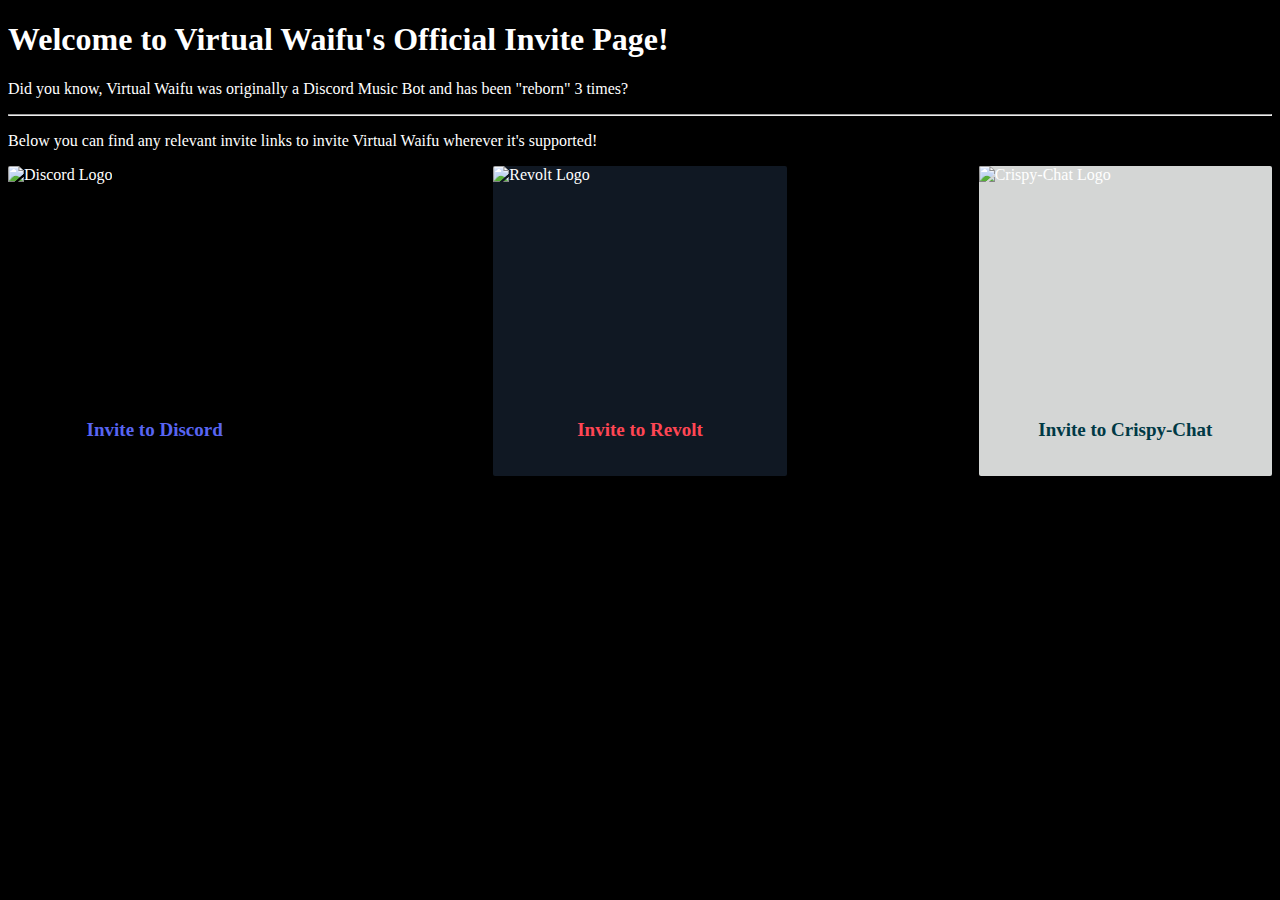
==== invite/index.html @ 32e63459 "Fix: new URL" ====
<!DOCTYPE html>
<html lang="en">
<head>
    <meta charset="UTF-8">
    <meta http-equiv="X-UA-Compatible" content="IE=edge">
    <meta name="viewport" content="width=device-width, initial-scale=1.0">
    <title>Virtual Waifu's Official Invite!</title>
</head>
<body style="background-color: black; color: white;">
    <h1>Welcome to Virtual Waifu's Official Invite Page!</h1>
    <p>Did you know, Virtual Waifu was originally a Discord Music Bot and has been "reborn" 3 times?</p>
    <hr>
    <p>Below you can find any relevant invite links to invite Virtual Waifu wherever it's supported!</p>
    <div class="invites" style="gap: 12rem; display: grid; grid-auto-rows: 1fr; grid-template-columns: repeat(auto-fill, minmax(240px, 1fr));">
        <div title="Invite Virtual Waifu to Discord!" onclick="location.href='https://discord.com/oauth2/authorize?client_id=895251019603259403&permissions=67579079&scope=bot';">
            <div style="height: 100%; display: flex; user-select: none; flex-direction: column; overflow: hidden; border-radius: 2px; font-weight: 500; cursor: pointer;">
                <div style="height: 210px; overflow: hidden; background-color: black;">
                    <img src="https://assets-global.website-files.com/6257adef93867e50d84d30e2/636e0a69f118df70ad7828d4_icon_clyde_blurple_RGB.svg" alt="Discord Logo" style="width: 100%; height: 100%; object-fit: contain; border: medium none;">
                </div>
                <div style="-moz-box-flex: 1; flex-grow: 1; background-color: black; color: #5865F2;">
                    <div style="height: 100%; display: flex; flex-direction: column; gap: 11px; padding: 24px 16px 16px;">
                        <p style="font-weight: 700; font-size: 19px; gap: 4px; display: flex; -moz-box-align: center; align-items: center; -moz-box-pack: center; justify-content: center;">Invite to Discord</p>
                    </div>
                </div>
            </div>
        </div>
        <div title="Invite Virtual Waifu to Revolt!" onclick="location.href='https://app.revolt.chat/bot/01FWVFN7XYSJQ6BWE8SPJKHGRQ';">
            <div style="height: 100%; display: flex; user-select: none; flex-direction: column; overflow: hidden; border-radius: 2px; font-weight: 500; cursor: pointer;">
                <div style="height: 210px; overflow: hidden; background-color: #101823;">
                    <img src="https://autumn.revolt.chat/icons/gtc0gJE2S3RvuDhrl2-JeakvgbqEGr2acvBnRTTh6k" alt="Revolt Logo" style="width: 100%; height: 100%; object-fit: contain; border: medium none;">
                </div>
                <div style="-moz-box-flex: 1; flex-grow: 1; background-color: #101823; color: #ff4654;">
                    <div style="height: 100%; display: flex; flex-direction: column; gap: 11px; padding: 24px 16px 16px;">
                        <p style="font-weight: 700; font-size: 19px; gap: 4px; display: flex; -moz-box-align: center; align-items: center; -moz-box-pack: center; justify-content: center;">Invite to Revolt</p>
                    </div>
                </div>
            </div>
        </div>
        <div title="Invite Virtual Waifu to Crispy-Chat!" onclick="location.href='https://common-codes.github.io/crispy-nightly/bot/invite/virtualwaifu';">
            <div style="height: 100%; display: flex; user-select: none; flex-direction: column; overflow: hidden; border-radius: 2px; font-weight: 500; cursor: pointer;">
                <div style="height: 210px; overflow: hidden; background-color: #d4d6d5;">
                    <img src="https://tallerthanshort.github.io/ut3.ggpht/icons/crispy.png" alt="Crispy-Chat Logo" style="width: 100%; height: 100%; object-fit: contain; border: medium none;">
                </div>
                <div style="-moz-box-flex: 1; flex-grow: 1; background-color: #d4d6d5; color: #003945;;">
                    <div style="height: 100%; display: flex; flex-direction: column; gap: 11px; padding: 24px 16px 16px;">
                        <p style="font-weight: 700; font-size: 19px; gap: 4px; display: flex; -moz-box-align: center; align-items: center; -moz-box-pack: center; justify-content: center;">Invite to Crispy-Chat</p>
                    </div>
                </div>
            </div>
        </div>
    </div>
</body>
</html>
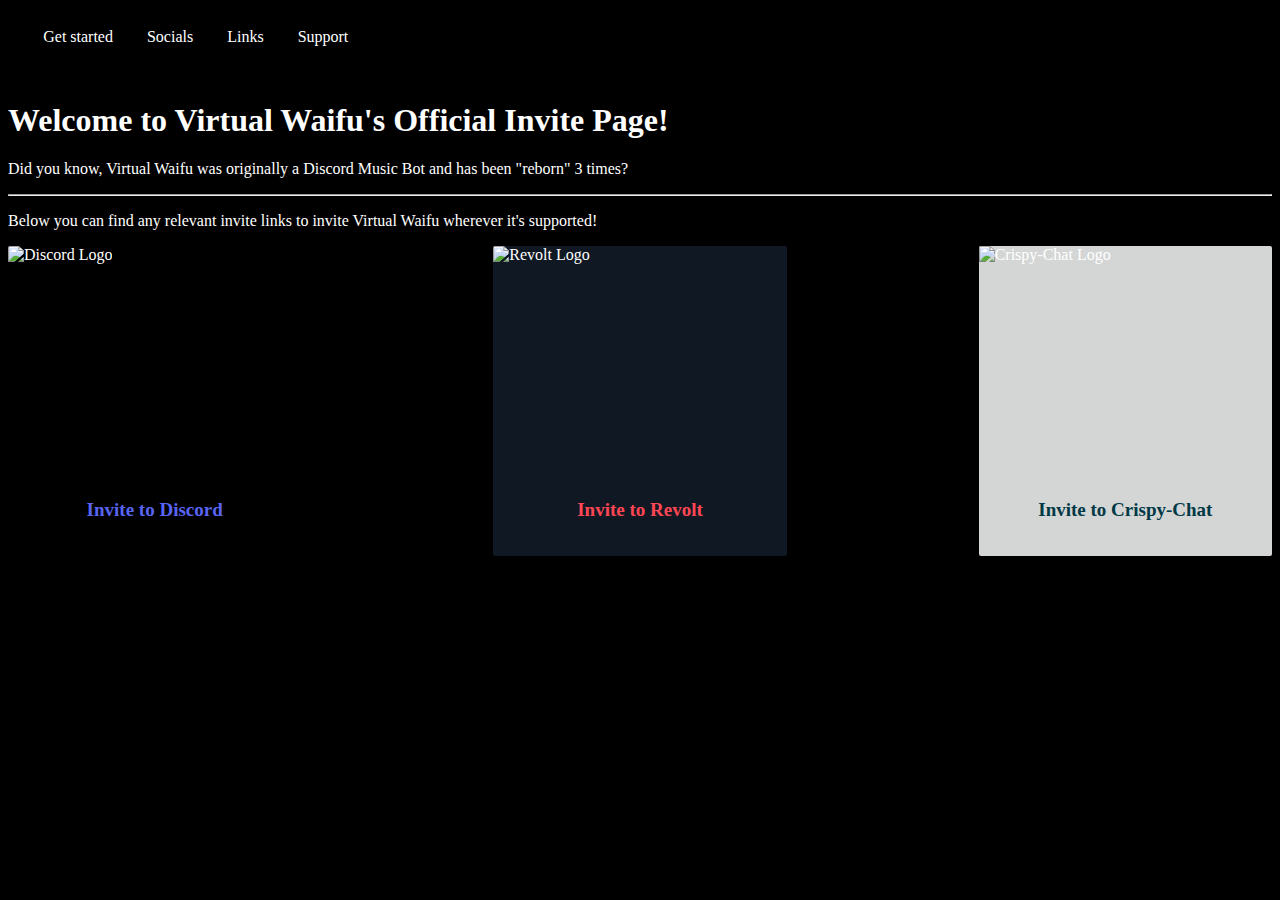
==== commit cd64f9de: "404 | Waifu Bot Found!" ====
--- a/invite/index.html
+++ b/invite/index.html
@@ -5,8 +5,80 @@
     <meta http-equiv="X-UA-Compatible" content="IE=edge">
     <meta name="viewport" content="width=device-width, initial-scale=1.0">
     <title>Virtual Waifu's Official Invite!</title>
+    <style>
+        a{
+            color: aqua;
+        }
+        .dropbtn {
+            cursor: pointer;
+            background-color: black;
+            color: white;
+            padding: 15px;
+            font-size: 16px;
+            border: none;
+            }
+        .dropdown {
+            cursor: default;
+            position: relative;
+            display: inline-block;
+            }
+
+        .dropdown-content {
+        display: none;
+        position: absolute;
+        background-color: black;
+        min-width: 135px;
+        box-shadow: 0px 8px 16px 0px rgba(0,0,0,0.2);
+        z-index: 1;
+        }
+
+        .dropdown-content a {
+        color: white;
+        padding: 12px 16px;
+        text-decoration: none;
+        display: block;
+        }
+        .dropdown-content a:hover {background-color: #ddd; color: black;}
+
+        .dropdown:hover .dropdown-content {display: block;}
+
+        .dropdown:hover .dropbtn {/*background-color: rgb(0, 0, 0);*/  background-color: #ddd; color: black;}
+    </style>
 </head>
 <body style="background-color: black; color: white;">
+    <div class="navbar" style="width: 100%; height: 32px; padding: 1.6%; cursor: default;">
+        <div class="dropdown">
+            <span class="dropbtn">Get started</span>
+            <div class="dropdown-content">
+                <a href="/">Home</a>
+                <a href="./invite/">Invite</a>
+                <a href="./bot/setup/">Setup</a>
+                <a href="./bot/commands/">Commands</a>
+            </div>
+        </div>
+        <div class="dropdown">
+            <span class="dropbtn">Socials</span>
+            <div class="dropdown-content">
+                <a href="https://discord.gg/Hf3ECU7DRv">Discord</a>
+                <a href="https://rvlt.gg/E1GKAxh8">Revolt</a>
+                <a href="https://common-codes.github.io/crispy/app/invite/?code=creak">Crispy-Chat</a>
+            </div>
+        </div>
+        <div class="dropdown">
+            <span class="dropbtn">Links</span>
+            <div class="dropdown-content">
+                <a href="./legal/privacy/">Privacy Policy</a>
+                <a href="./legal/terms/">AUP</a>
+                <a href="./legal/datareq/">Request Data</a>
+            </div>
+        </div>
+        <div class="dropdown">
+            <span class="dropbtn">Support</span>
+            <div class="dropdown-content">
+                <a href="/">Coming Soon!</a>
+            </div>
+        </div>
+    </div>
     <h1>Welcome to Virtual Waifu's Official Invite Page!</h1>
     <p>Did you know, Virtual Waifu was originally a Discord Music Bot and has been "reborn" 3 times?</p>
     <hr>
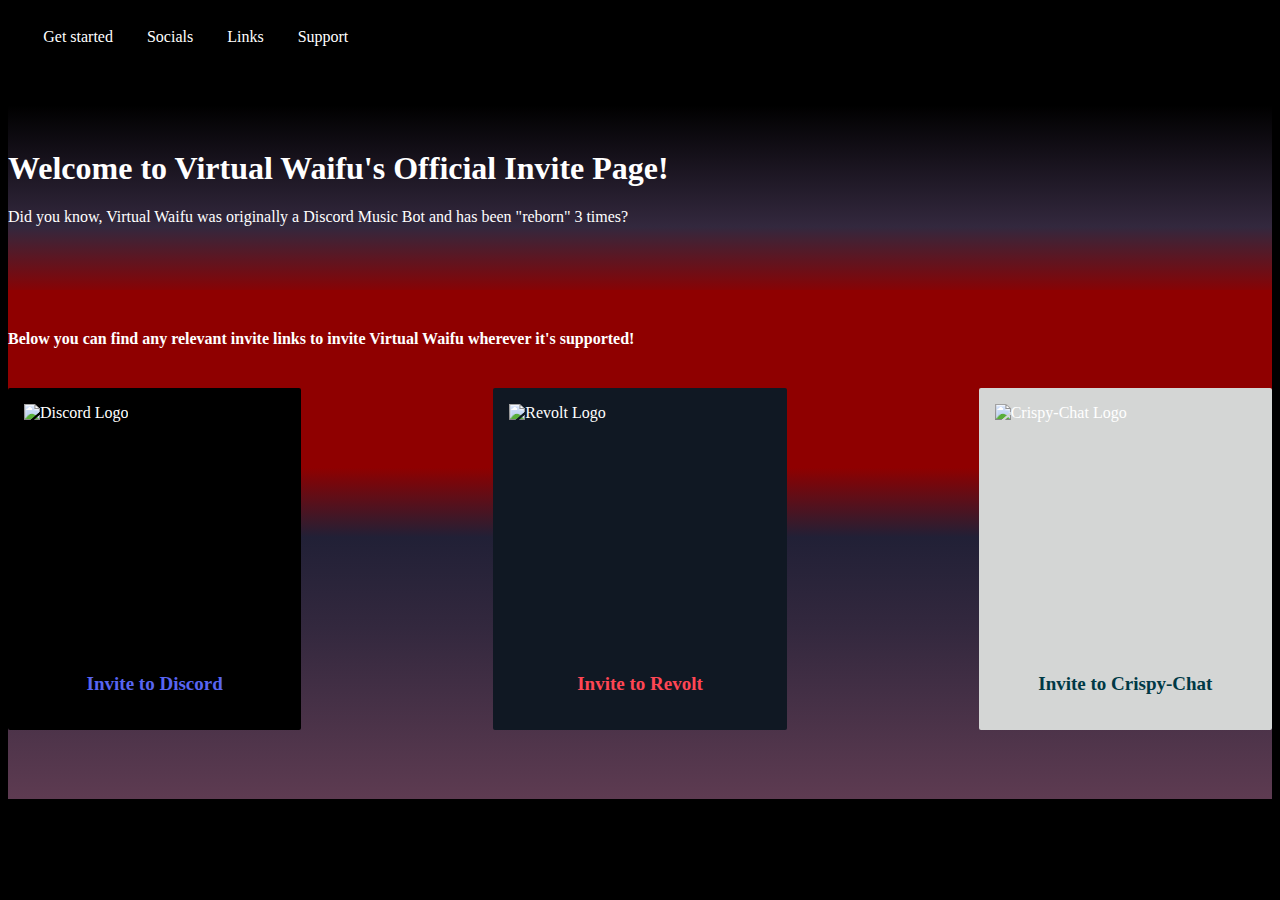
==== commit 8fc258f9: "Patch: Fix CSS +more" ====
--- a/invite/index.html
+++ b/invite/index.html
@@ -4,7 +4,14 @@
     <meta charset="UTF-8">
     <meta http-equiv="X-UA-Compatible" content="IE=edge">
     <meta name="viewport" content="width=device-width, initial-scale=1.0">
-    <title>Virtual Waifu's Official Invite!</title>
+    <title>Virtual Waifu | Multipurpose Waifu Bot</title>
+    <meta name="description" content="An all-in-one multipurpose bot for Discord, Revolt and Crispy-Chat | Virtual Waifu.">
+    <meta property="og:locale" content="en">
+    <meta property="og:site_name" content="Official Invite | Virtual Waifu's Website">
+    <meta property="og:title" content="Virtual Waifu's Official Invite Links">
+    <meta property="og:image" content="https://cdn.discordapp.com/app-icons/895251019603259403/b3bcfcea2adb0bd89d91576432a89781.webp?size=320">
+    <meta property="og:description" content="A simple page where you can invite Virtual Waifu!">
+    <link rel="icon" href="https://cdn.discordapp.com/avatars/895251019603259403/faf3cbac0ecfdc1632bd15c6648a06b1.webp" data-react-helmet="true">
     <style>
         a{
             color: aqua;
@@ -27,7 +34,7 @@
         display: none;
         position: absolute;
         background-color: black;
-        min-width: 135px;
+        min-width: 150px;
         box-shadow: 0px 8px 16px 0px rgba(0,0,0,0.2);
         z-index: 1;
         }
@@ -38,22 +45,22 @@
         text-decoration: none;
         display: block;
         }
-        .dropdown-content a:hover {background-color: #ddd; color: black;}
+        .dropdown-content a:hover {background-color: rgb(245, 246, 247); color: rgb(98, 61, 83);}
 
         .dropdown:hover .dropdown-content {display: block;}
 
-        .dropdown:hover .dropbtn {/*background-color: rgb(0, 0, 0);*/  background-color: #ddd; color: black;}
+        .dropdown:hover .dropbtn {background-color: rgb(245, 246, 247); color: black;}
     </style>
 </head>
-<body style="background-color: black; color: white;">
+<body style="background-color: black; color: white; overflow-x: hidden;">
     <div class="navbar" style="width: 100%; height: 32px; padding: 1.6%; cursor: default;">
         <div class="dropdown">
             <span class="dropbtn">Get started</span>
             <div class="dropdown-content">
                 <a href="/">Home</a>
-                <a href="./invite/">Invite</a>
-                <a href="./bot/setup/">Setup</a>
-                <a href="./bot/commands/">Commands</a>
+                <a href="./">Invite</a>
+                <a href="../bot/setup/">Setup</a>
+                <a href="../bot/commands/">Commands</a>
             </div>
         </div>
         <div class="dropdown">
@@ -67,55 +74,59 @@
         <div class="dropdown">
             <span class="dropbtn">Links</span>
             <div class="dropdown-content">
-                <a href="./legal/privacy/">Privacy Policy</a>
-                <a href="./legal/terms/">AUP</a>
-                <a href="./legal/datareq/">Request Data</a>
+                <a href="../legal/privacy/">Privacy Policy</a>
+                <a href="../legal/terms/">AUP</a>
+                <a href="../legal/datareq/">Request Data</a>
             </div>
         </div>
         <div class="dropdown">
             <span class="dropbtn">Support</span>
             <div class="dropdown-content">
-                <a href="/">Coming Soon!</a>
+                <a href="https://discord.gg/Hf3ECU7DRv">Discord Support Server</a>
+                <a href="https://rvlt.gg/E1GKAxh8">Revolt Support Server</a>
             </div>
         </div>
     </div>
-    <h1>Welcome to Virtual Waifu's Official Invite Page!</h1>
-    <p>Did you know, Virtual Waifu was originally a Discord Music Bot and has been "reborn" 3 times?</p>
-    <hr>
-    <p>Below you can find any relevant invite links to invite Virtual Waifu wherever it's supported!</p>
-    <div class="invites" style="gap: 12rem; display: grid; grid-auto-rows: 1fr; grid-template-columns: repeat(auto-fill, minmax(240px, 1fr));">
-        <div title="Invite Virtual Waifu to Discord!" onclick="location.href='https://discord.com/oauth2/authorize?client_id=895251019603259403&permissions=67579079&scope=bot';">
-            <div style="height: 100%; display: flex; user-select: none; flex-direction: column; overflow: hidden; border-radius: 2px; font-weight: 500; cursor: pointer;">
-                <div style="height: 210px; overflow: hidden; background-color: black;">
-                    <img src="https://assets-global.website-files.com/6257adef93867e50d84d30e2/636e0a69f118df70ad7828d4_icon_clyde_blurple_RGB.svg" alt="Discord Logo" style="width: 100%; height: 100%; object-fit: contain; border: medium none;">
-                </div>
-                <div style="-moz-box-flex: 1; flex-grow: 1; background-color: black; color: #5865F2;">
-                    <div style="height: 100%; display: flex; flex-direction: column; gap: 11px; padding: 24px 16px 16px;">
-                        <p style="font-weight: 700; font-size: 19px; gap: 4px; display: flex; -moz-box-align: center; align-items: center; -moz-box-pack: center; justify-content: center;">Invite to Discord</p>
+    <div style="width: 100%; z-index: 0; position: relative; background: linear-gradient(rgb(0, 0, 0) 1.6%, rgb(51, 40, 62) 66.41%, rgb(143, 0, 0) 103.41%, rgb(245, 246, 247) 132.18%); padding-bottom: 3rem;">
+        <h1 style="padding-top: 3rem;">Welcome to Virtual Waifu's Official Invite Page!</h1>
+        <p>Did you know, Virtual Waifu was originally a Discord Music Bot and has been "reborn" 3 times?</p>
+    </div>
+    <div style="width: 100%; z-index: 0; position: relative; background: linear-gradient(rgb(143, 0, 0) 34.9%, rgb(33, 32, 54) 48.6%, rgb(51, 40, 62) 66.41%, rgb(98, 61, 83) 103.41%, rgb(140, 81, 102) 132.18%); padding-top: 2.5rem; padding-bottom: 4.3rem;">
+        <b>Below you can find any relevant invite links to invite Virtual Waifu wherever it's supported!</b>
+        <div class="invites" style="padding-top: 2.5rem; gap: 12rem; display: grid; grid-auto-rows: 1fr; grid-template-columns: repeat(auto-fill, minmax(240px, 1fr));">
+            <div title="Invite Virtual Waifu to Discord!" onclick="location.href='https://discord.com/oauth2/authorize?client_id=895251019603259403&permissions=67579079&scope=bot';">
+                <div style="height: 100%; display: flex; user-select: none; flex-direction: column; overflow: hidden; border-radius: 2px; font-weight: 500; cursor: pointer;">
+                    <div style="height: 210px; overflow: hidden; background-color: black; padding: 1rem;">
+                        <img src="https://assets-global.website-files.com/6257adef93867e50d84d30e2/636e0a69f118df70ad7828d4_icon_clyde_blurple_RGB.svg" alt="Discord Logo" style="width: 100%; height: 100%; object-fit: contain; border: medium none;">
+                    </div>
+                    <div style="-moz-box-flex: 1; flex-grow: 1; background-color: black; color: #5865F2;">
+                        <div style="height: 100%; display: flex; flex-direction: column; gap: 11px; padding: 24px 16px 16px;">
+                            <p style="font-weight: 700; font-size: 19px; gap: 4px; display: flex; -moz-box-align: center; align-items: center; -moz-box-pack: center; justify-content: center;">Invite to Discord</p>
+                        </div>
                     </div>
                 </div>
             </div>
-        </div>
-        <div title="Invite Virtual Waifu to Revolt!" onclick="location.href='https://app.revolt.chat/bot/01FWVFN7XYSJQ6BWE8SPJKHGRQ';">
-            <div style="height: 100%; display: flex; user-select: none; flex-direction: column; overflow: hidden; border-radius: 2px; font-weight: 500; cursor: pointer;">
-                <div style="height: 210px; overflow: hidden; background-color: #101823;">
-                    <img src="https://autumn.revolt.chat/icons/gtc0gJE2S3RvuDhrl2-JeakvgbqEGr2acvBnRTTh6k" alt="Revolt Logo" style="width: 100%; height: 100%; object-fit: contain; border: medium none;">
-                </div>
-                <div style="-moz-box-flex: 1; flex-grow: 1; background-color: #101823; color: #ff4654;">
-                    <div style="height: 100%; display: flex; flex-direction: column; gap: 11px; padding: 24px 16px 16px;">
-                        <p style="font-weight: 700; font-size: 19px; gap: 4px; display: flex; -moz-box-align: center; align-items: center; -moz-box-pack: center; justify-content: center;">Invite to Revolt</p>
+            <div title="Invite Virtual Waifu to Revolt!" onclick="location.href='https://app.revolt.chat/bot/01FWVFN7XYSJQ6BWE8SPJKHGRQ';">
+                <div style="height: 100%; display: flex; user-select: none; flex-direction: column; overflow: hidden; border-radius: 2px; font-weight: 500; cursor: pointer;">
+                    <div style="height: 210px; overflow: hidden; background-color: #101823; padding: 1rem;">
+                        <img src="https://autumn.revolt.chat/icons/gtc0gJE2S3RvuDhrl2-JeakvgbqEGr2acvBnRTTh6k" alt="Revolt Logo" style="width: 100%; height: 100%; object-fit: contain; border: medium none;">
+                    </div>
+                    <div style="-moz-box-flex: 1; flex-grow: 1; background-color: #101823; color: #ff4654;">
+                        <div style="height: 100%; display: flex; flex-direction: column; gap: 11px; padding: 24px 16px 16px;">
+                            <p style="font-weight: 700; font-size: 19px; gap: 4px; display: flex; -moz-box-align: center; align-items: center; -moz-box-pack: center; justify-content: center;">Invite to Revolt</p>
+                        </div>
                     </div>
                 </div>
             </div>
-        </div>
-        <div title="Invite Virtual Waifu to Crispy-Chat!" onclick="location.href='https://common-codes.github.io/crispy-nightly/bot/invite/virtualwaifu';">
-            <div style="height: 100%; display: flex; user-select: none; flex-direction: column; overflow: hidden; border-radius: 2px; font-weight: 500; cursor: pointer;">
-                <div style="height: 210px; overflow: hidden; background-color: #d4d6d5;">
-                    <img src="https://tallerthanshort.github.io/ut3.ggpht/icons/crispy.png" alt="Crispy-Chat Logo" style="width: 100%; height: 100%; object-fit: contain; border: medium none;">
-                </div>
-                <div style="-moz-box-flex: 1; flex-grow: 1; background-color: #d4d6d5; color: #003945;;">
-                    <div style="height: 100%; display: flex; flex-direction: column; gap: 11px; padding: 24px 16px 16px;">
-                        <p style="font-weight: 700; font-size: 19px; gap: 4px; display: flex; -moz-box-align: center; align-items: center; -moz-box-pack: center; justify-content: center;">Invite to Crispy-Chat</p>
+            <div title="Invite Virtual Waifu to Crispy-Chat!" onclick="location.href='https://common-codes.github.io/crispy-nightly/bot/invite/virtualwaifu';">
+                <div style="height: 100%; display: flex; user-select: none; flex-direction: column; overflow: hidden; border-radius: 2px; font-weight: 500; cursor: pointer;">
+                    <div style="height: 210px; overflow: hidden; background-color: #d4d6d5; padding: 1rem;">
+                        <img src="https://tallerthanshort.github.io/ut3.ggpht/icons/crispy.png" alt="Crispy-Chat Logo" style="width: 100%; height: 100%; object-fit: contain; border: medium none;">
+                    </div>
+                    <div style="-moz-box-flex: 1; flex-grow: 1; background-color: #d4d6d5; color: #003945;;">
+                        <div style="height: 100%; display: flex; flex-direction: column; gap: 11px; padding: 24px 16px 16px;">
+                            <p style="font-weight: 700; font-size: 19px; gap: 4px; display: flex; -moz-box-align: center; align-items: center; -moz-box-pack: center; justify-content: center;">Invite to Crispy-Chat</p>
+                        </div>
                     </div>
                 </div>
             </div>
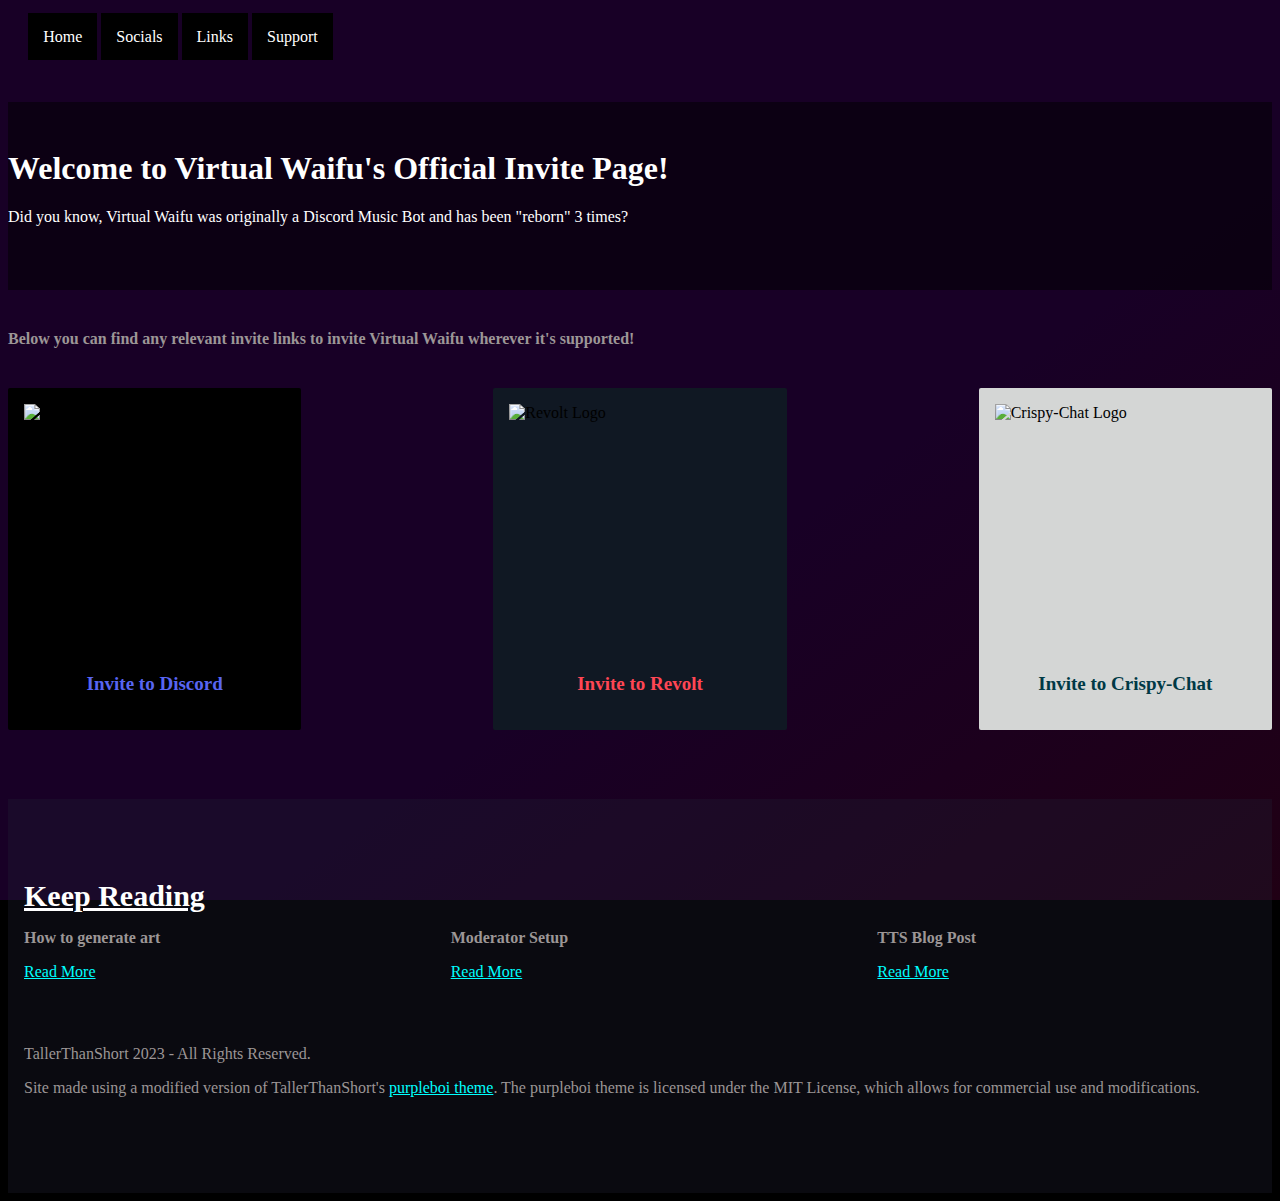
==== commit 3660eeef: "Patch: Mobile Support + more" ====
--- a/invite/index.html
+++ b/invite/index.html
@@ -51,16 +51,17 @@
 
         .dropdown:hover .dropbtn {background-color: rgb(245, 246, 247); color: black;}
     </style>
+    <link rel="stylesheet" href="../purpleboi.css">
 </head>
-<body style="background-color: black; color: white; overflow-x: hidden;">
-    <div class="navbar" style="width: 100%; height: 32px; padding: 1.6%; cursor: default;">
+<body class="background-primary" style="overflow-x: hidden;">
+    <div class="navbar" style="width: 98%; height: 32px; padding: 1.6%; cursor: default;">
         <div class="dropdown">
-            <span class="dropbtn">Get started</span>
+            <span class="dropbtn">Home</span>
             <div class="dropdown-content">
                 <a href="/">Home</a>
-                <a href="./">Invite</a>
-                <a href="../bot/setup/">Setup</a>
-                <a href="../bot/commands/">Commands</a>
+                <a href="https://virtualwaifubot.com/invite/">Invite</a>
+                <a href="https://virtualwaifubot.com/bot/setup/">Setup</a>
+                <a href="https://virtualwaifubot.com/bot/commands/">Commands</a>
             </div>
         </div>
         <div class="dropdown">
@@ -74,9 +75,9 @@
         <div class="dropdown">
             <span class="dropbtn">Links</span>
             <div class="dropdown-content">
-                <a href="../legal/privacy/">Privacy Policy</a>
-                <a href="../legal/terms/">AUP</a>
-                <a href="../legal/datareq/">Request Data</a>
+                <a href="https://virtualwaifubot.com/legal/privacy/">Privacy Policy</a>
+                <a href="https://virtualwaifubot.com/legal/terms/">AUP</a>
+                <a href="https://virtualwaifubot.com/legal/datareq/">Request Data</a>
             </div>
         </div>
         <div class="dropdown">
@@ -87,12 +88,12 @@
             </div>
         </div>
     </div>
-    <div style="width: 100%; z-index: 0; position: relative; background: linear-gradient(rgb(0, 0, 0) 1.6%, rgb(51, 40, 62) 66.41%, rgb(143, 0, 0) 103.41%, rgb(245, 246, 247) 132.18%); padding-bottom: 3rem;">
-        <h1 style="padding-top: 3rem;">Welcome to Virtual Waifu's Official Invite Page!</h1>
-        <p>Did you know, Virtual Waifu was originally a Discord Music Bot and has been "reborn" 3 times?</p>
+    <div style="width: 100%; z-index: 0; position: relative; padding-bottom: 3rem; background-color: rgba(0,0,0,0.5);">
+        <h1 class="primary-text" style="padding-top: 3rem;">Welcome to Virtual Waifu's Official Invite Page!</h1>
+        <p class="primary-text">Did you know, Virtual Waifu was originally a Discord Music Bot and has been "reborn" 3 times?</p>
     </div>
-    <div style="width: 100%; z-index: 0; position: relative; background: linear-gradient(rgb(143, 0, 0) 34.9%, rgb(33, 32, 54) 48.6%, rgb(51, 40, 62) 66.41%, rgb(98, 61, 83) 103.41%, rgb(140, 81, 102) 132.18%); padding-top: 2.5rem; padding-bottom: 4.3rem;">
-        <b>Below you can find any relevant invite links to invite Virtual Waifu wherever it's supported!</b>
+    <div style="width: 100%; z-index: 0; position: relative; padding-top: 2.5rem; padding-bottom: 4.3rem;">
+        <b class="secondary-text">Below you can find any relevant invite links to invite Virtual Waifu wherever it's supported!</b>
         <div class="invites" style="padding-top: 2.5rem; gap: 12rem; display: grid; grid-auto-rows: 1fr; grid-template-columns: repeat(auto-fill, minmax(240px, 1fr));">
             <div title="Invite Virtual Waifu to Discord!" onclick="location.href='https://discord.com/oauth2/authorize?client_id=895251019603259403&permissions=67579079&scope=bot';">
                 <div style="height: 100%; display: flex; user-select: none; flex-direction: column; overflow: hidden; border-radius: 2px; font-weight: 500; cursor: pointer;">
@@ -132,5 +133,40 @@
             </div>
         </div>
     </div>
+    <div style="padding-top: 5rem; padding-bottom: 5rem; background-color: rgba(33, 32, 54, 0.3); width: 100%; margin-left: auto; margin-right: auto;">
+        <h2 class="primary-text" style="margin-left: 0; margin-right: 0; font-size: 30px; margin: 0; padding-left: 1rem; text-decoration: underline;">Keep Reading</h2>
+        <div class="secondary-text" style="display: grid; gap: 1rem; grid-template-columns: repeat(3,minmax(0,1fr)); padding-top: 1rem;">
+            <div style="padding-left: 1rem;">
+                <div>
+                    <b>How to generate art</b>
+                </div>
+                <div style="padding-top: 1rem;">
+                    <a href="https://virtualwaifubot.com/bot/commands/gen">Read More</a>
+                </div>
+            </div>
+            <div style="padding-left: 1rem;">
+                <div>
+                    <b>Moderator Setup</b>
+                </div>
+                <div style="padding-top: 1rem;">
+                    <a href="https://virtualwaifubot.com/bot/setup/moderator">Read More</a>
+                </div>
+            </div>
+            <div style="padding-left: 1rem;">
+                <div>
+                    <b>TTS Blog Post</b>
+                </div>
+                <div style="padding-top: 1rem;">
+                    <a href="https://tallerthanshort.github.io/entries/?entry=nNgn4PP5CHDwjWOYEvvE">Read More</a>
+                </div>
+            </div>
+        </div>
+        <div style="padding-top: 3rem; padding-left: 1rem;">
+            <div>
+                <p class="secondary-text">TallerThanShort 2023 - All Rights Reserved.</p>
+                <p class="secondary-text">Site made using a modified version of TallerThanShort's <a href="https://github.com/TallerThanShort/cascading-style-sheets/blob/main/purpleboi.css">purpleboi theme</a>. The purpleboi theme is licensed under the MIT License, which allows for commercial use and modifications.</p>
+            </div>
+        </div>
+    </div>
 </body>
 </html>--- a/purpleboi.css
+++ b/purpleboi.css
@@ -0,0 +1,75 @@
+.background-primary {
+    background-color: black;
+    background-image: linear-gradient(to bottom right, rgb(24, 0, 38) 60%, rgb(32, 0, 20) 100%, rgb(51, 0, 81) 60%, rgb(116, 69, 217) 100%);
+    background-repeat: no-repeat;
+    background-attachment: fixed;
+    background-position: center;
+}
+.primary-text {
+    color: rgb(255, 255, 255);
+}
+.secondary-text {
+    color: rgb(156, 150, 150);
+}
+monospace, .monospace {
+    color: rgb(255, 255, 255);
+    padding: .3rem;
+    background: rgb(32, 32, 32);
+    font: 'Courier New', Courier, monospace;
+    border-radius: 6px;
+}
+highlighted, .highlighted {
+    color: rgb(250, 200, 0);
+    background: rgb(0, 0, 0);
+    font-weight: 500;
+    padding: .5rem;
+}
+warning-block, .warning-block, .warning-block ul, .warning-block ol {
+    border-left: 4px solid rgb(250, 250, 0);
+    background: rgb(0, 0, 0);
+    padding: 10px 9px 6px 10px;
+    border-radius: 0px 10px 10px 0px;
+}
+.warning-block ul li:before, .warning-block ol li:before {
+    content: "";
+}
+ul, ol {
+    list-style-type: none;
+    list-style-position: outside;
+    margin: none;
+    padding: none;
+}
+li, li::before, li:before {
+    padding-top: 4px;
+    content: "./ ";
+}
+.btn-primary {
+    font-size: 1rem;
+    padding: .5rem .5rem .7rem .7rem;
+    border-radius: 10px;
+    align-items: center;
+    cursor: pointer;
+    border: none;
+    text-transform: uppercase;
+    background-color: rgb(116, 69, 217);
+    transition: background-color 0.8s;
+}
+.btn-secondary {
+    font-size: 1rem;
+    padding: .5rem .5rem .7rem .7rem;
+    border-radius: 10px;
+    align-items: center;
+    cursor: pointer;
+    border: none;
+    text-transform: uppercase;
+    background-color: rgb(32, 0, 20);
+    transition: background-color 0.8s;
+}
+.btn-primary:hover, .btn-secondary:hover {
+    background-color: blueviolet;
+}
+.img-class2 {
+   max-width: 100%;
+   width: auto;
+   height: auto;
+}
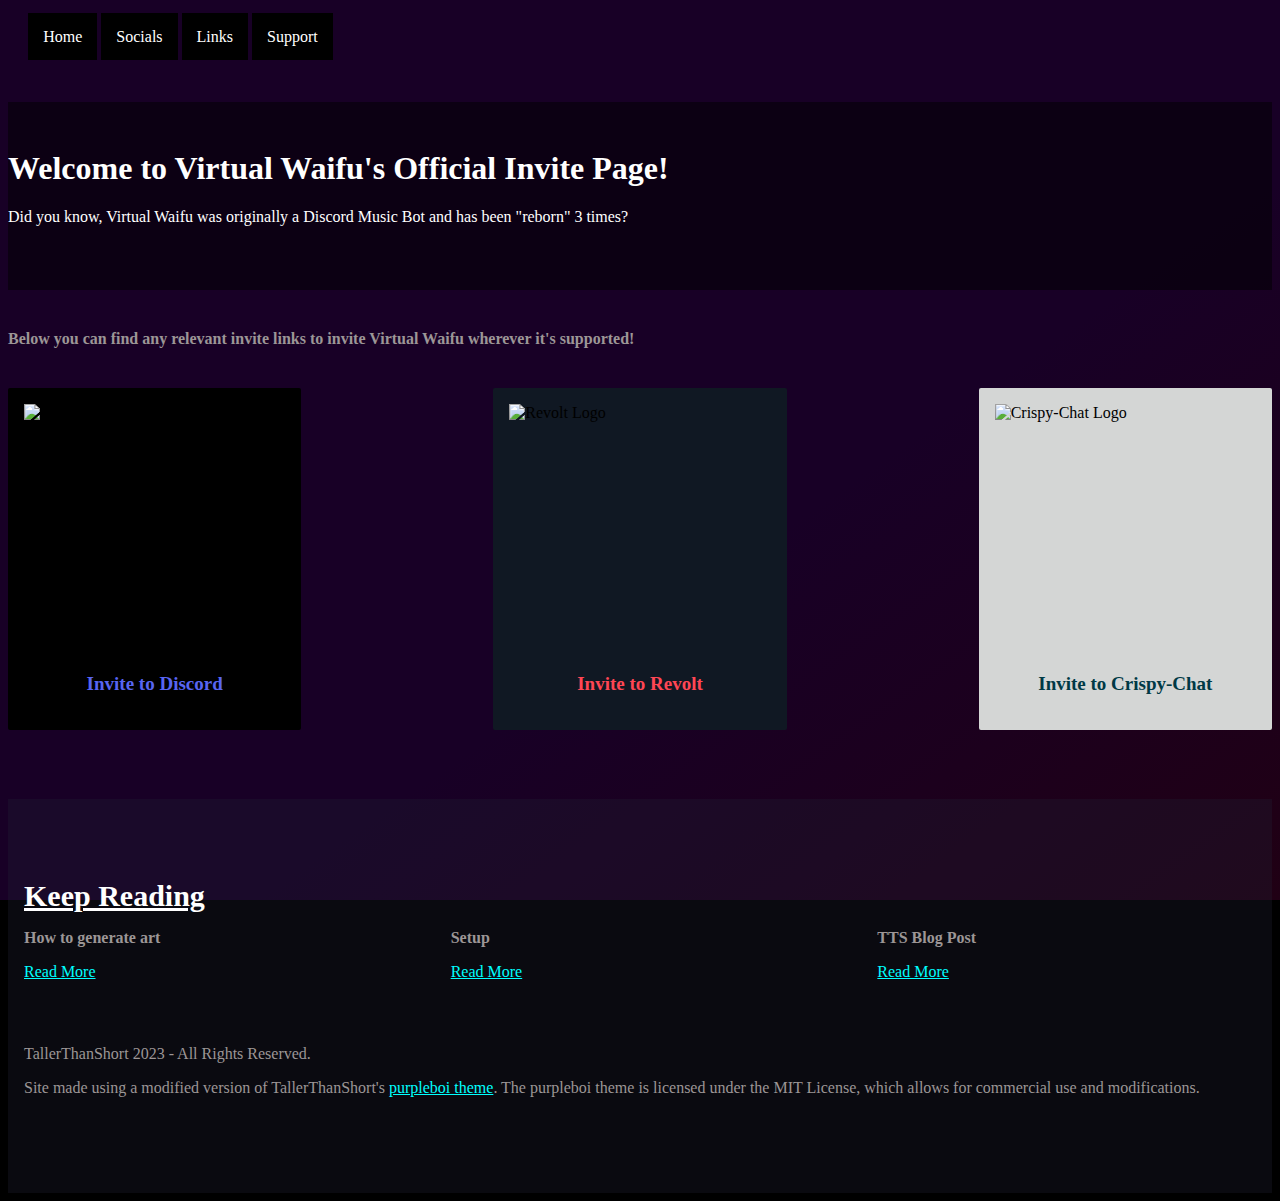
==== commit e996ea60: "Fix: Create setup guide" ====
--- a/invite/index.html
+++ b/invite/index.html
@@ -69,7 +69,7 @@
             <div class="dropdown-content">
                 <a href="https://discord.gg/Hf3ECU7DRv">Discord</a>
                 <a href="https://rvlt.gg/E1GKAxh8">Revolt</a>
-                <a href="https://common-codes.github.io/crispy/app/invite/?code=creak">Crispy-Chat</a>
+                <a href="https://crisp-chat.onrender.com/invite/creak">Crispy-Chat</a>
             </div>
         </div>
         <div class="dropdown">
@@ -95,7 +95,7 @@
     <div style="width: 100%; z-index: 0; position: relative; padding-top: 2.5rem; padding-bottom: 4.3rem;">
         <b class="secondary-text">Below you can find any relevant invite links to invite Virtual Waifu wherever it's supported!</b>
         <div class="invites" style="padding-top: 2.5rem; gap: 12rem; display: grid; grid-auto-rows: 1fr; grid-template-columns: repeat(auto-fill, minmax(240px, 1fr));">
-            <div title="Invite Virtual Waifu to Discord!" onclick="location.href='https://discord.com/oauth2/authorize?client_id=895251019603259403&permissions=67579079&scope=bot';">
+            <div title="Invite Virtual Waifu to Discord!" onclick="location.href='https://discord.com/oauth2/authorize?client_id=895251019603259403&permissions=36283920796742&scope=applications.commands%20bot';">
                 <div style="height: 100%; display: flex; user-select: none; flex-direction: column; overflow: hidden; border-radius: 2px; font-weight: 500; cursor: pointer;">
                     <div style="height: 210px; overflow: hidden; background-color: black; padding: 1rem;">
                         <img src="https://assets-global.website-files.com/6257adef93867e50d84d30e2/636e0a69f118df70ad7828d4_icon_clyde_blurple_RGB.svg" alt="Discord Logo" style="width: 100%; height: 100%; object-fit: contain; border: medium none;">
@@ -119,7 +119,7 @@
                     </div>
                 </div>
             </div>
-            <div title="Invite Virtual Waifu to Crispy-Chat!" onclick="location.href='https://common-codes.github.io/crispy-nightly/bot/invite/virtualwaifu';">
+            <div title="Invite Virtual Waifu to Crispy-Chat!" onclick="location.href='https://crisp-chat.onrender.com/bot/virtualwaifu';">
                 <div style="height: 100%; display: flex; user-select: none; flex-direction: column; overflow: hidden; border-radius: 2px; font-weight: 500; cursor: pointer;">
                     <div style="height: 210px; overflow: hidden; background-color: #d4d6d5; padding: 1rem;">
                         <img src="https://tallerthanshort.github.io/ut3.ggpht/icons/crispy.png" alt="Crispy-Chat Logo" style="width: 100%; height: 100%; object-fit: contain; border: medium none;">
@@ -146,10 +146,10 @@
             </div>
             <div style="padding-left: 1rem;">
                 <div>
-                    <b>Moderator Setup</b>
+                    <b>Setup</b>
                 </div>
                 <div style="padding-top: 1rem;">
-                    <a href="https://virtualwaifubot.com/bot/setup/moderator">Read More</a>
+                    <a href="https://virtualwaifubot.com/bot/setup">Read More</a>
                 </div>
             </div>
             <div style="padding-left: 1rem;">
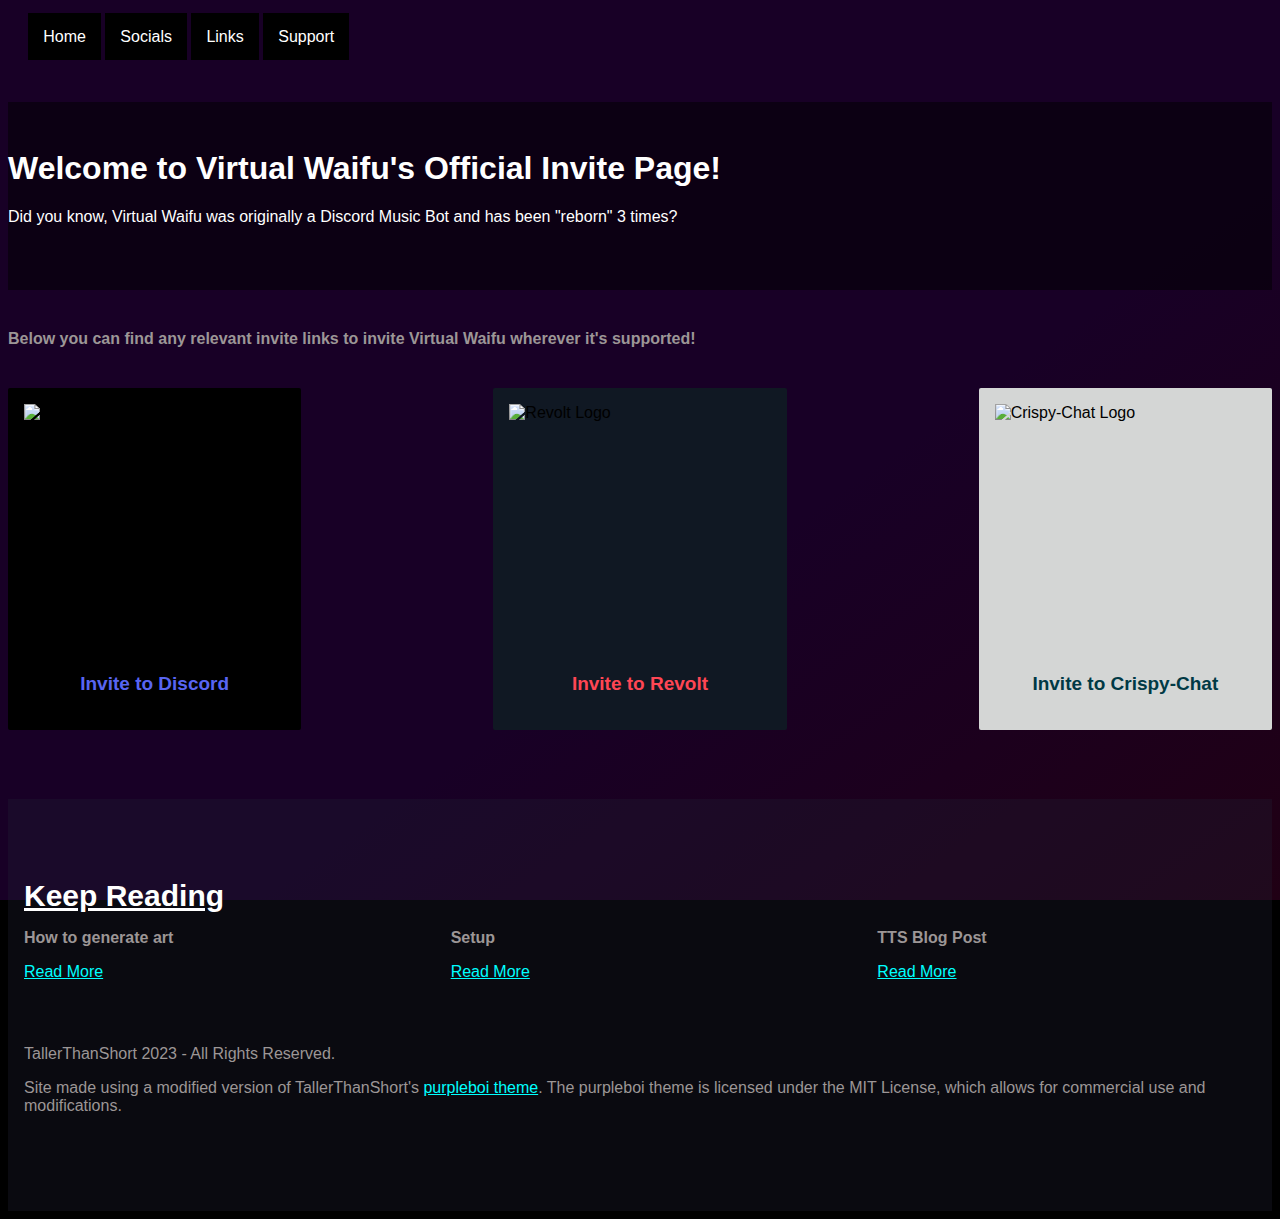
==== commit 23704ef2: "Update Waifu Invite Link + some minor CSS" ====
--- a/invite/index.html
+++ b/invite/index.html
@@ -95,7 +95,7 @@
     <div style="width: 100%; z-index: 0; position: relative; padding-top: 2.5rem; padding-bottom: 4.3rem;">
         <b class="secondary-text">Below you can find any relevant invite links to invite Virtual Waifu wherever it's supported!</b>
         <div class="invites" style="padding-top: 2.5rem; gap: 12rem; display: grid; grid-auto-rows: 1fr; grid-template-columns: repeat(auto-fill, minmax(240px, 1fr));">
-            <div title="Invite Virtual Waifu to Discord!" onclick="location.href='https://discord.com/oauth2/authorize?client_id=895251019603259403&permissions=36283920796742&scope=applications.commands%20bot';">
+            <div title="Invite Virtual Waifu to Discord!" onclick="location.href='https://discord.com/oauth2/authorize?client_id=1181336136644300869&permissions=36283920796742&scope=applications.commands%20bot';">
                 <div style="height: 100%; display: flex; user-select: none; flex-direction: column; overflow: hidden; border-radius: 2px; font-weight: 500; cursor: pointer;">
                     <div style="height: 210px; overflow: hidden; background-color: black; padding: 1rem;">
                         <img src="https://assets-global.website-files.com/6257adef93867e50d84d30e2/636e0a69f118df70ad7828d4_icon_clyde_blurple_RGB.svg" alt="Discord Logo" style="width: 100%; height: 100%; object-fit: contain; border: medium none;">
--- a/purpleboi.css
+++ b/purpleboi.css
@@ -1,4 +1,5 @@
 .background-primary {
+    font-family: "Inter", sans-serif;
     background-color: black;
     background-image: linear-gradient(to bottom right, rgb(24, 0, 38) 60%, rgb(32, 0, 20) 100%, rgb(51, 0, 81) 60%, rgb(116, 69, 217) 100%);
     background-repeat: no-repeat;
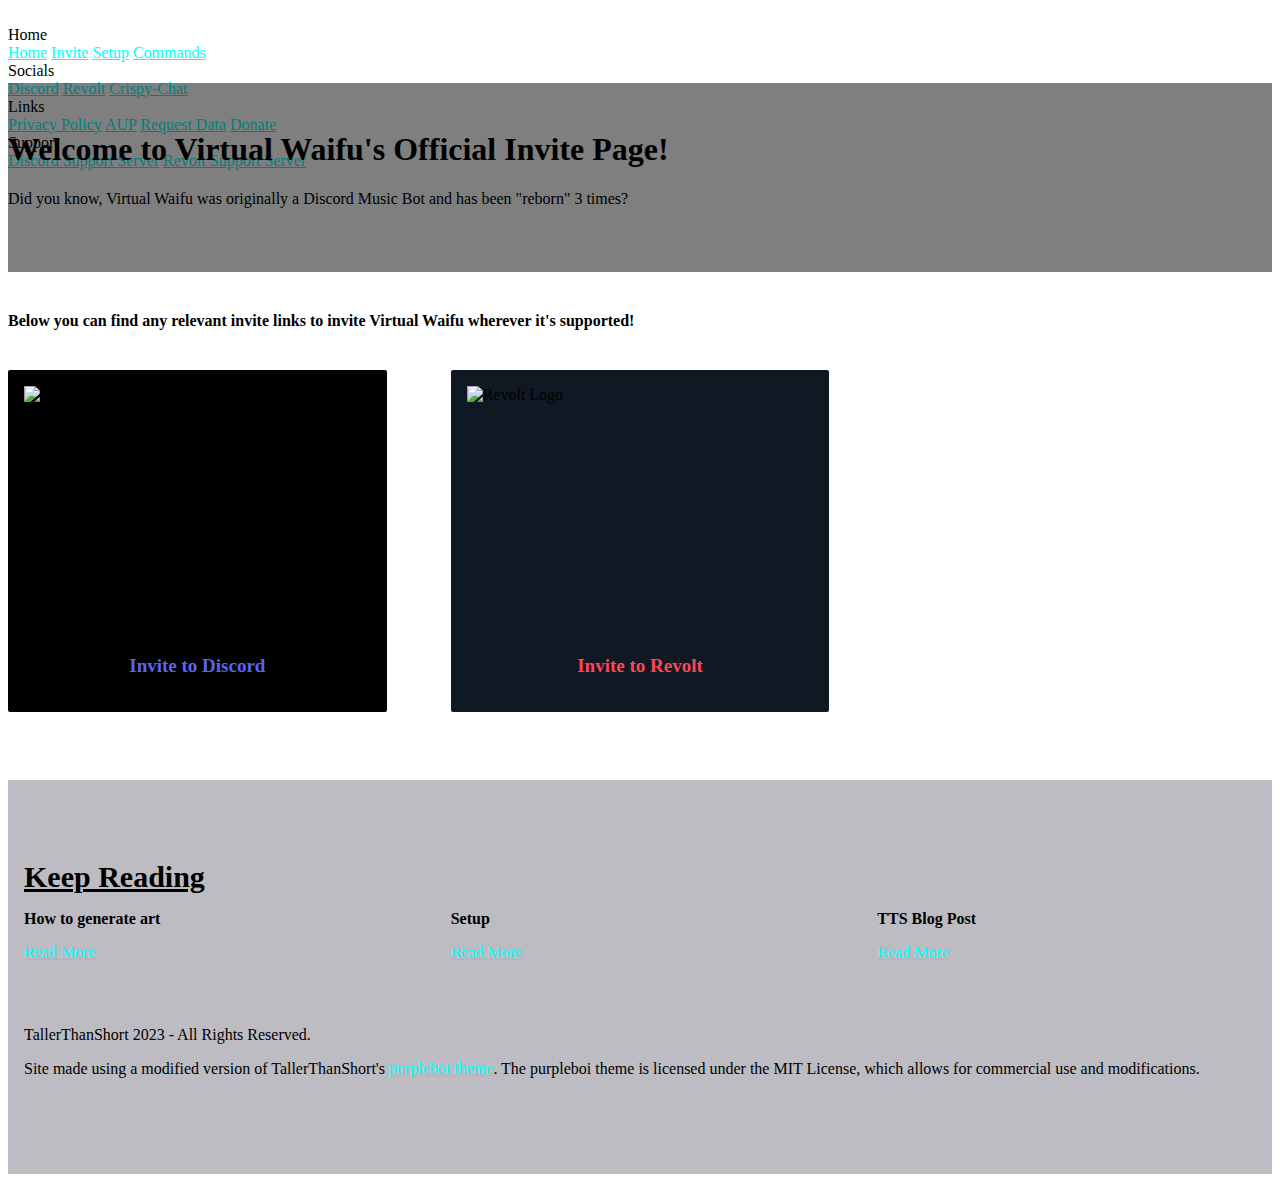
==== commit 415d3b36: "Fix 404 CSS + donations page" ====
--- a/invite/index.html
+++ b/invite/index.html
@@ -9,52 +9,19 @@
     <meta property="og:locale" content="en">
     <meta property="og:site_name" content="Official Invite | Virtual Waifu's Website">
     <meta property="og:title" content="Virtual Waifu's Official Invite Links">
-    <meta property="og:image" content="https://cdn.discordapp.com/app-icons/895251019603259403/b3bcfcea2adb0bd89d91576432a89781.webp?size=320">
+    <meta property="og:image" content="https://virtualwaifubot.com/assets/waifu_new_logo.jpg">
     <meta property="og:description" content="A simple page where you can invite Virtual Waifu!">
-    <link rel="icon" href="https://cdn.discordapp.com/avatars/895251019603259403/faf3cbac0ecfdc1632bd15c6648a06b1.webp" data-react-helmet="true">
+    <link rel="icon" href="https://virtualwaifubot.com/assets/waifu_new_logo.jpg" data-react-helmet="true">
     <style>
         a{
             color: aqua;
         }
-        .dropbtn {
-            cursor: pointer;
-            background-color: black;
-            color: white;
-            padding: 15px;
-            font-size: 16px;
-            border: none;
-            }
-        .dropdown {
-            cursor: default;
-            position: relative;
-            display: inline-block;
-            }
-
-        .dropdown-content {
-        display: none;
-        position: absolute;
-        background-color: black;
-        min-width: 150px;
-        box-shadow: 0px 8px 16px 0px rgba(0,0,0,0.2);
-        z-index: 1;
-        }
-
-        .dropdown-content a {
-        color: white;
-        padding: 12px 16px;
-        text-decoration: none;
-        display: block;
-        }
-        .dropdown-content a:hover {background-color: rgb(245, 246, 247); color: rgb(98, 61, 83);}
-
-        .dropdown:hover .dropdown-content {display: block;}
-
-        .dropdown:hover .dropbtn {background-color: rgb(245, 246, 247); color: black;}
+        
     </style>
-    <link rel="stylesheet" href="../purpleboi.css">
+    <link rel="stylesheet" href="https://virtualwaifubot.com/purpleboi.css">
 </head>
 <body class="background-primary" style="overflow-x: hidden;">
-    <div class="navbar" style="width: 98%; height: 32px; padding: 1.6%; cursor: default;">
+    <div class="navbar" style="width: 98%; height: 32px; margin: 1.6rem 0 1.6rem 0; cursor: default;">
         <div class="dropdown">
             <span class="dropbtn">Home</span>
             <div class="dropdown-content">
@@ -67,7 +34,7 @@
         <div class="dropdown">
             <span class="dropbtn">Socials</span>
             <div class="dropdown-content">
-                <a href="https://discord.gg/Hf3ECU7DRv">Discord</a>
+                <a href="https://discord.gg/vzHeXYEnuY">Discord</a>
                 <a href="https://rvlt.gg/E1GKAxh8">Revolt</a>
                 <a href="https://crisp-chat.onrender.com/invite/creak">Crispy-Chat</a>
             </div>
@@ -78,12 +45,13 @@
                 <a href="https://virtualwaifubot.com/legal/privacy/">Privacy Policy</a>
                 <a href="https://virtualwaifubot.com/legal/terms/">AUP</a>
                 <a href="https://virtualwaifubot.com/legal/datareq/">Request Data</a>
+                <a href="https://virtualwaifubot.com/donate/">Donate</a>
             </div>
         </div>
         <div class="dropdown">
             <span class="dropbtn">Support</span>
             <div class="dropdown-content">
-                <a href="https://discord.gg/Hf3ECU7DRv">Discord Support Server</a>
+                <a href="https://discord.gg/vzHeXYEnuY">Discord Support Server</a>
                 <a href="https://rvlt.gg/E1GKAxh8">Revolt Support Server</a>
             </div>
         </div>
@@ -94,7 +62,7 @@
     </div>
     <div style="width: 100%; z-index: 0; position: relative; padding-top: 2.5rem; padding-bottom: 4.3rem;">
         <b class="secondary-text">Below you can find any relevant invite links to invite Virtual Waifu wherever it's supported!</b>
-        <div class="invites" style="padding-top: 2.5rem; gap: 12rem; display: grid; grid-auto-rows: 1fr; grid-template-columns: repeat(auto-fill, minmax(240px, 1fr));">
+        <div class="invites" style="padding-top: 2.5rem; gap: 4rem; display: grid; grid-auto-rows: 1fr; grid-template-columns: repeat(auto-fill, minmax(340px, 1fr));">
             <div title="Invite Virtual Waifu to Discord!" onclick="location.href='https://discord.com/oauth2/authorize?client_id=1181336136644300869&permissions=36283920796742&scope=applications.commands%20bot';">
                 <div style="height: 100%; display: flex; user-select: none; flex-direction: column; overflow: hidden; border-radius: 2px; font-weight: 500; cursor: pointer;">
                     <div style="height: 210px; overflow: hidden; background-color: black; padding: 1rem;">
@@ -107,7 +75,7 @@
                     </div>
                 </div>
             </div>
-            <div title="Invite Virtual Waifu to Revolt!" onclick="location.href='https://app.revolt.chat/bot/01FWVFN7XYSJQ6BWE8SPJKHGRQ';">
+            <div title="Invite Virtual Waifu to Revolt!" onclick="window.alert('Virtual Waifu is currently not available on Revolt anymore. Back soon!');">
                 <div style="height: 100%; display: flex; user-select: none; flex-direction: column; overflow: hidden; border-radius: 2px; font-weight: 500; cursor: pointer;">
                     <div style="height: 210px; overflow: hidden; background-color: #101823; padding: 1rem;">
                         <img src="https://autumn.revolt.chat/icons/gtc0gJE2S3RvuDhrl2-JeakvgbqEGr2acvBnRTTh6k" alt="Revolt Logo" style="width: 100%; height: 100%; object-fit: contain; border: medium none;">
@@ -115,18 +83,6 @@
                     <div style="-moz-box-flex: 1; flex-grow: 1; background-color: #101823; color: #ff4654;">
                         <div style="height: 100%; display: flex; flex-direction: column; gap: 11px; padding: 24px 16px 16px;">
                             <p style="font-weight: 700; font-size: 19px; gap: 4px; display: flex; -moz-box-align: center; align-items: center; -moz-box-pack: center; justify-content: center;">Invite to Revolt</p>
-                        </div>
-                    </div>
-                </div>
-            </div>
-            <div title="Invite Virtual Waifu to Crispy-Chat!" onclick="location.href='https://crisp-chat.onrender.com/bot/virtualwaifu';">
-                <div style="height: 100%; display: flex; user-select: none; flex-direction: column; overflow: hidden; border-radius: 2px; font-weight: 500; cursor: pointer;">
-                    <div style="height: 210px; overflow: hidden; background-color: #d4d6d5; padding: 1rem;">
-                        <img src="https://tallerthanshort.github.io/ut3.ggpht/icons/crispy.png" alt="Crispy-Chat Logo" style="width: 100%; height: 100%; object-fit: contain; border: medium none;">
-                    </div>
-                    <div style="-moz-box-flex: 1; flex-grow: 1; background-color: #d4d6d5; color: #003945;;">
-                        <div style="height: 100%; display: flex; flex-direction: column; gap: 11px; padding: 24px 16px 16px;">
-                            <p style="font-weight: 700; font-size: 19px; gap: 4px; display: flex; -moz-box-align: center; align-items: center; -moz-box-pack: center; justify-content: center;">Invite to Crispy-Chat</p>
                         </div>
                     </div>
                 </div>
